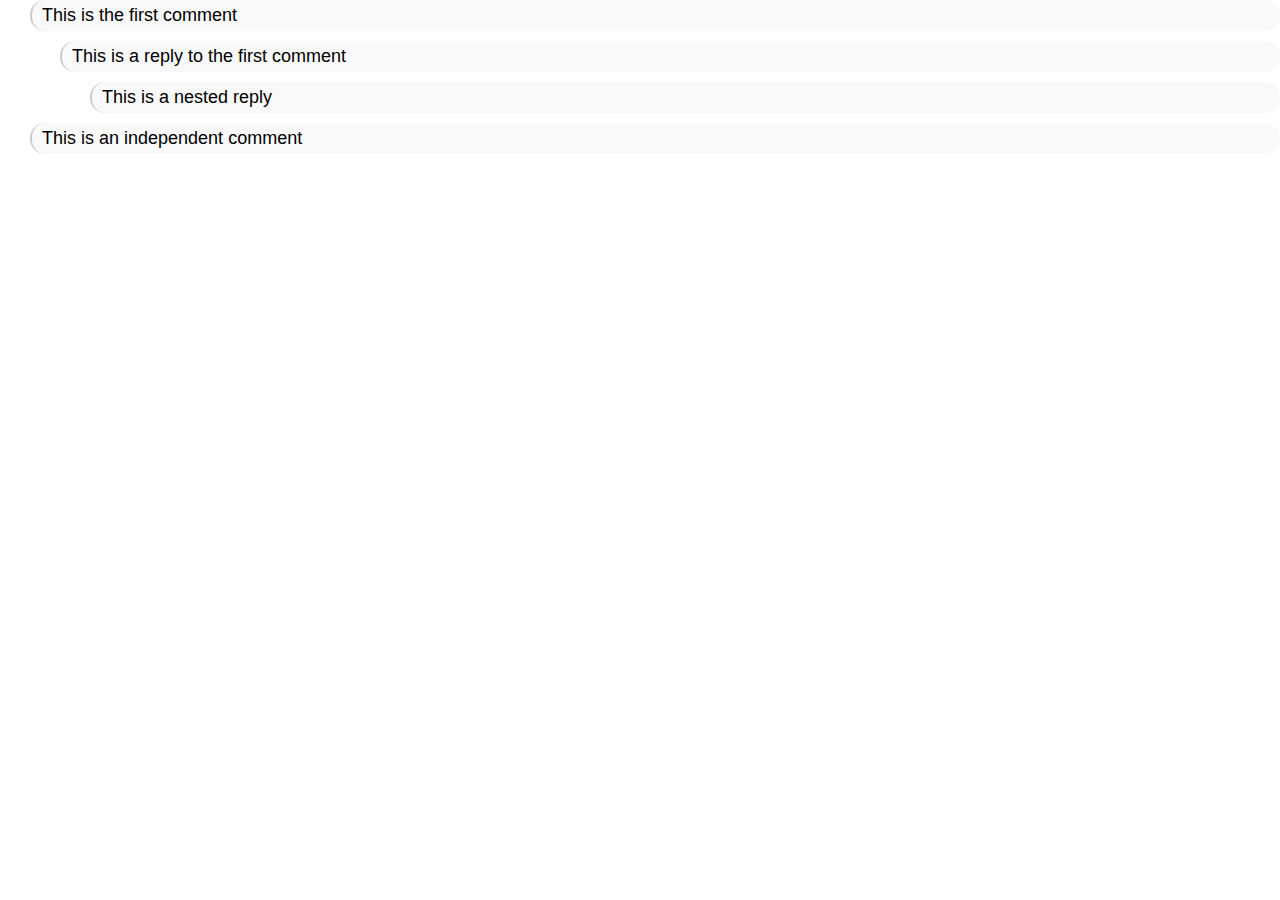
==== Frontend/nested_comments_display_with_recursive_function/index.html @ 6092087c "done" ====
<!DOCTYPE html>
<html lang="en">
<head>
    <meta charset="UTF-8">
    <meta name="viewport" content="width=device-width, initial-scale=1.0">
    <title>Document</title>
    <link rel="stylesheet" href="style.css">
</head>
<body>
    <div class="container" id="container">

    </div>

    <script src="script.js"></script>
</body>
</html>
---- Frontend/nested_comments_display_with_recursive_function/style.css ----
body {
    font-family: Arial, sans-serif;
    margin: 0;
    padding: 0;
    box-sizing: border-box;
}

.comment {
    border-left: 2px solid #ccc;
    padding-left: 10px;
    margin-bottom: 10px;
    background-color: #f9f9f9;
    border-radius: 15px;
  }

  .comment p {
    margin: 0;
    padding: 5px 0;
    font-size: 18px;
  }
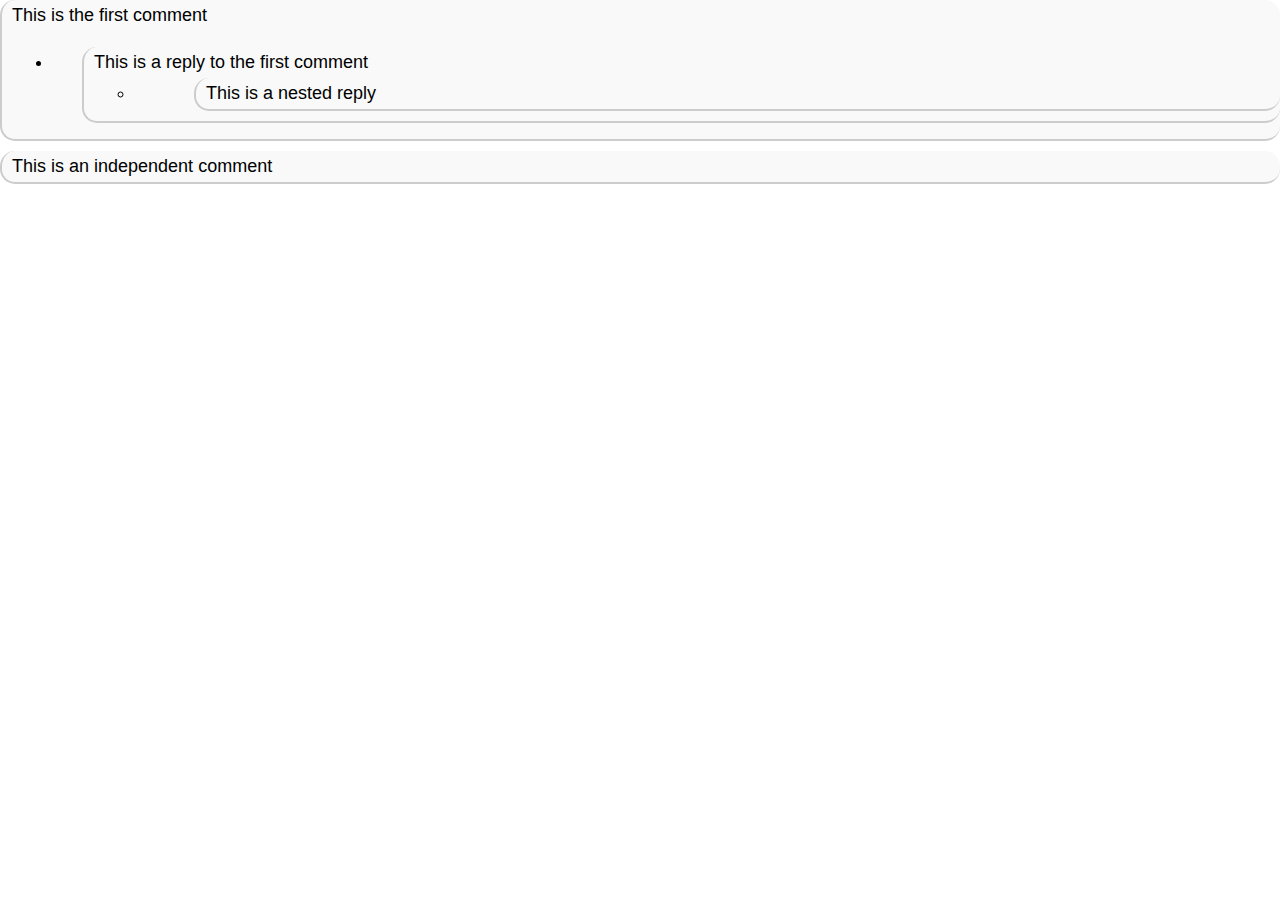
==== commit b1943338: "fixed bugs" ====
--- a/Frontend/nested_comments_display_with_recursive_function/index.html
+++ b/Frontend/nested_comments_display_with_recursive_function/index.html
@@ -7,9 +7,9 @@
     <link rel="stylesheet" href="style.css">
 </head>
 <body>
-    <div class="container" id="container">
+    <section class="container" id="container">
 
-    </div>
+    </section>
 
     <script src="script.js"></script>
 </body>
--- a/Frontend/nested_comments_display_with_recursive_function/style.css
+++ b/Frontend/nested_comments_display_with_recursive_function/style.css
@@ -7,6 +7,7 @@
 
 .comment {
     border-left: 2px solid #ccc;
+    border-bottom: 2px solid #ccc;
     padding-left: 10px;
     margin-bottom: 10px;
     background-color: #f9f9f9;
